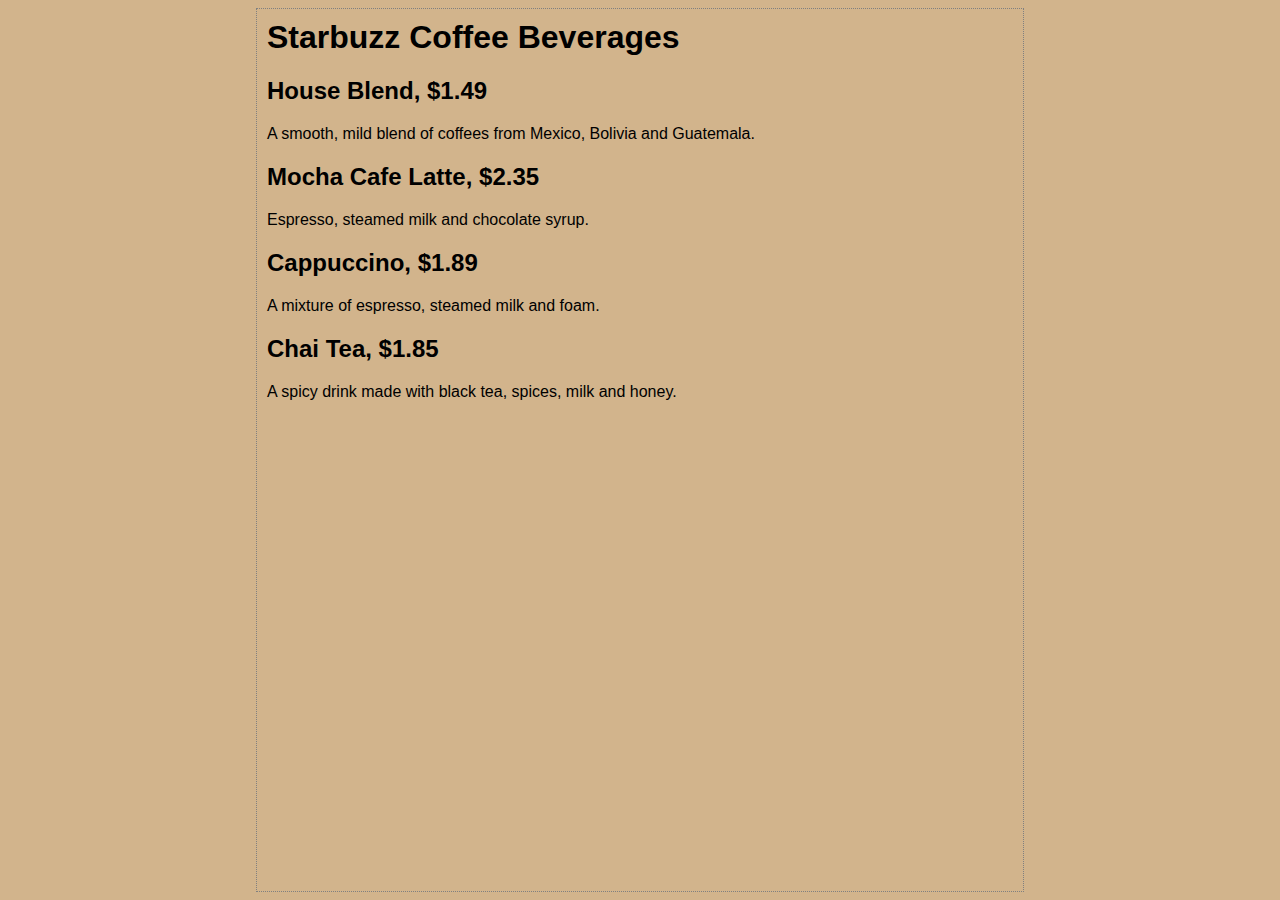
==== ch1/index.html @ a2a37fc7 "ch1 intro" ====
<html>

<head>
 <title>Starbuzz Coffee</title>
 <style type="text/css">
   body {
        background-color: #d2b48c;
        margin-left: 20%;
        margin-right: 20%;
        border: 1px dotted gray;
        padding: 10px 10px 10px 10px;
        font-family: sans-serif;
      }
 </style>
</head>

<body>
     <h1>Starbuzz Coffee Beverages</h1>
       <h2>House Blend, $1.49</h2>
          <p>A smooth, mild blend of coffees from Mexico, Bolivia and Guatemala.</p>
       <h2>Mocha Cafe Latte, $2.35</h2>
          <p>Espresso, steamed milk and chocolate syrup.</p>
       <h2>Cappuccino, $1.89</h2>
          <p>A mixture of espresso, steamed milk and foam.</p>
       <h2>Chai Tea, $1.85</h2>
          <p>A spicy drink made with black tea, spices, milk and honey.</p>

</body>
</html>
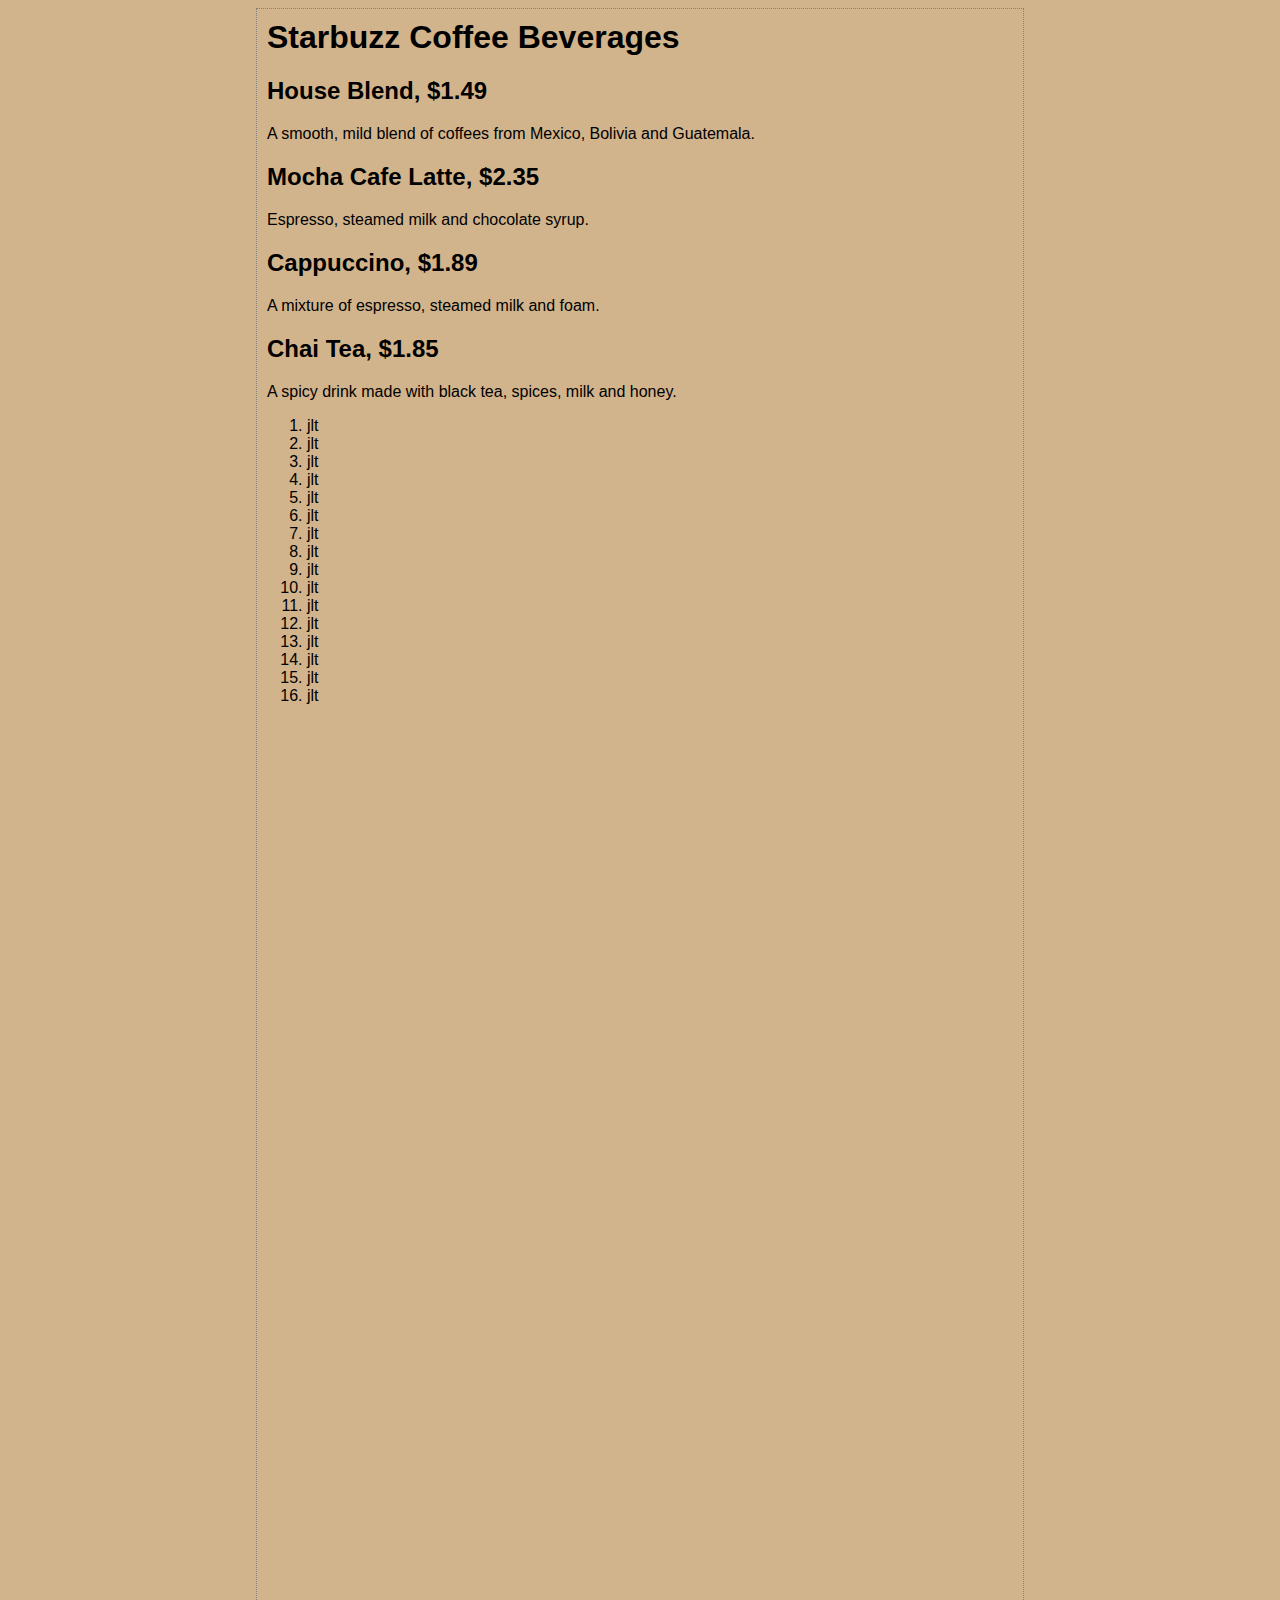
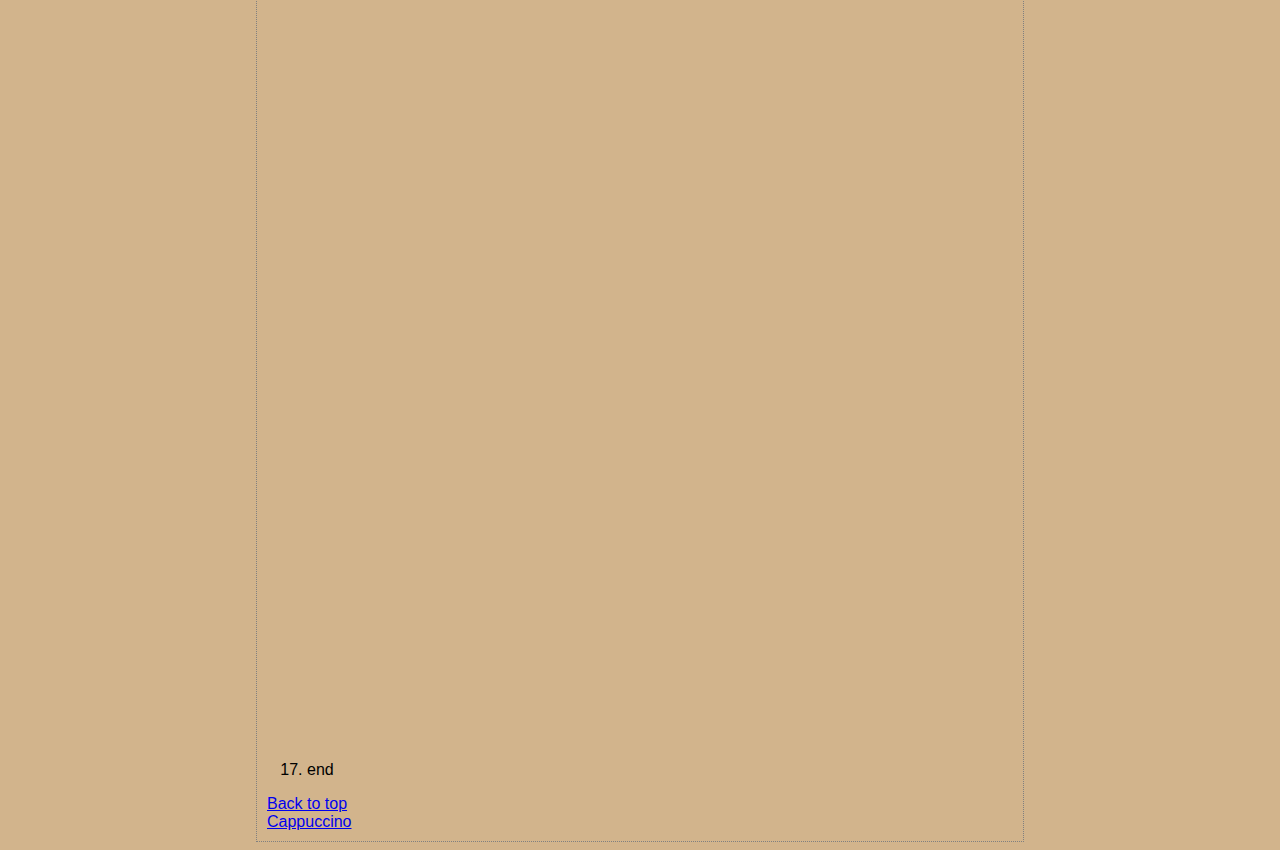
==== commit 161acee6: "target=_blank for new window. & destination anchor" ====
--- a/ch1/index.html
+++ b/ch1/index.html
@@ -15,15 +15,44 @@
 </head>
 
 <body>
-     <h1>Starbuzz Coffee Beverages</h1>
+     <h1><a id="top"></a>Starbuzz Coffee Beverages</h1>
        <h2>House Blend, $1.49</h2>
           <p>A smooth, mild blend of coffees from Mexico, Bolivia and Guatemala.</p>
        <h2>Mocha Cafe Latte, $2.35</h2>
           <p>Espresso, steamed milk and chocolate syrup.</p>
-       <h2>Cappuccino, $1.89</h2>
+       <h2><a id="Cappuccino"></a>Cappuccino, $1.89</h2>
           <p>A mixture of espresso, steamed milk and foam.</p>
-       <h2>Chai Tea, $1.85</h2>
+       <h2><a id="chai">Chai Tea, $1.85</a></h2>
           <p>A spicy drink made with black tea, spices, milk and honey.</p>
+
+        <ol>
+          <li>jlt</li>
+          <li>jlt</li>
+          <li>jlt</li>
+          <li>jlt</li>
+          <li>jlt</li>
+          <li>jlt</li>
+          <li>jlt</li>
+          <li>jlt</li>
+          <li>jlt</li>
+          <li>jlt</li>
+          <li>jlt</li>
+          <li>jlt</li>
+          <li>jlt</li>
+          <li>jlt</li>
+          <li>jlt</li>
+          <li>jlt</li>
+          <br><br><br><br><br><br><br><br><br><br><br><br><br><br><br><br><br><br><br><br><br><br><br>
+          <br><br><br><br><br><br><br><br><br><br><br><br><br><br><br><br><br><br><br><br><br><br><br>
+          <br><br><br><br><br><br><br><br><br><br><br><br><br><br><br><br><br><br><br><br><br><br><br>
+
+          <br><br><br><br><br><br><br><br><br><br><br><br><br><br><br><br><br><br><br><br><br><br><br>
+          <li>end</li>
+        </ol>
+
+
+        <a href="#top">Back to top</a> <br>
+        <a href="#Cappuccino">Cappuccino</a>
 
 </body>
 </html>
